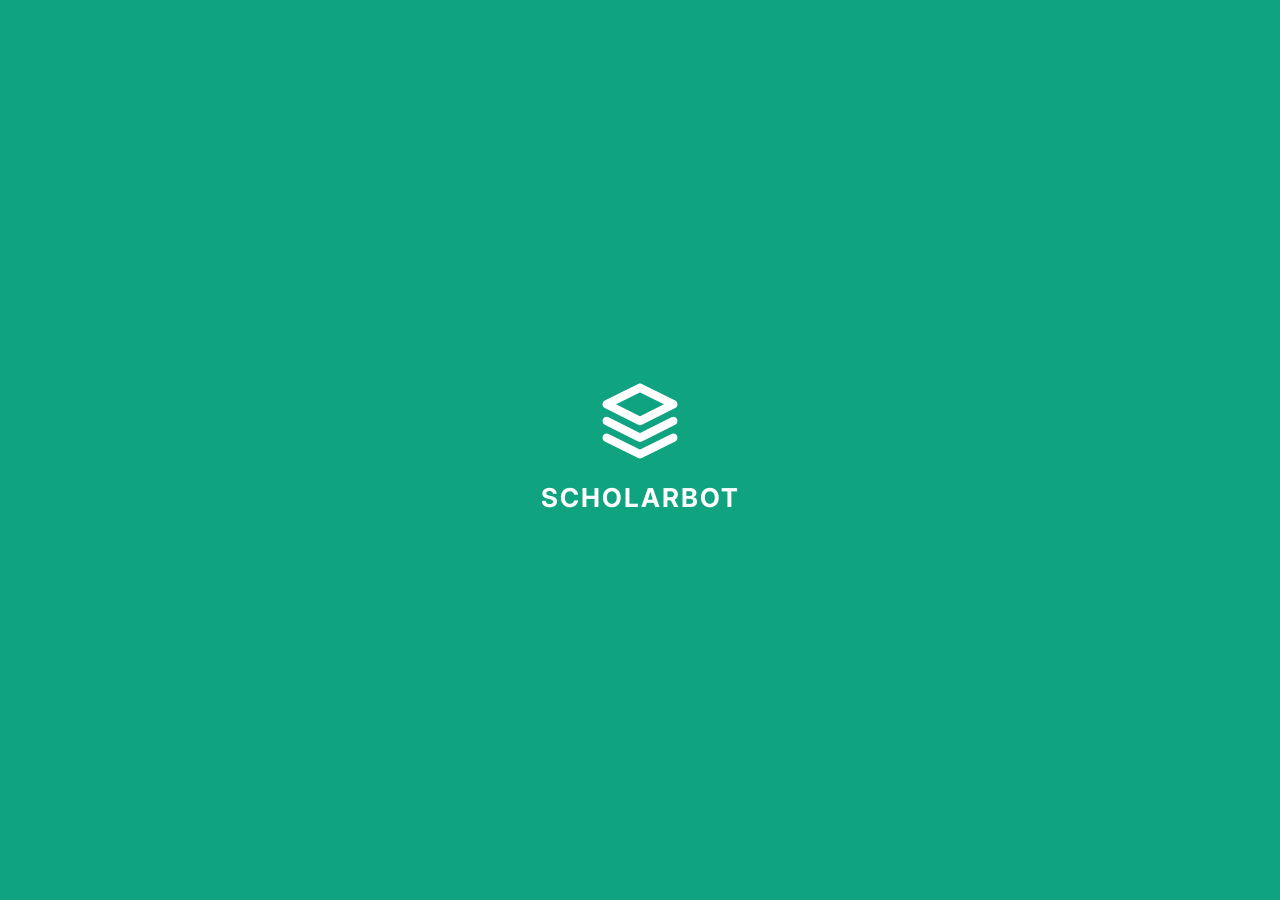
==== templates/index.html @ 211e0f04 "Initial commit: ScholarBot project" ====
<!DOCTYPE html>
<html lang="en" data-theme="dark">

<head>
  <meta charset="UTF-8">
  <meta name="viewport" content="width=device-width, initial-scale=1.0">
  <title>ScholarBot — AI Scholarship Assistant</title>
  <link rel="preconnect" href="https://fonts.googleapis.com">
  <link rel="preconnect" href="https://fonts.gstatic.com" crossorigin>
  <link href="https://fonts.googleapis.com/css2?family=Inter:wght@300;400;500;600;700&display=swap" rel="stylesheet">
  <link rel="stylesheet" href="/static/css/style.css">
</head>

<body>

  <!-- ═══ SPLASH SCREEN ═══ -->
  <div id="splash-screen" class="splash-screen">
    <div class="splash-logo-container">
      <svg class="splash-logo" width="80" height="80" viewBox="0 0 24 24" fill="none" stroke="white" stroke-width="2.5"
        stroke-linecap="round" stroke-linejoin="round">
        <polygon class="layer layer-1" points="12 2 2 7 12 12 22 7 12 2"></polygon>
        <polyline class="layer layer-2" points="2 12 12 17 22 12"></polyline>
        <polyline class="layer layer-3" points="2 17 12 22 22 17"></polyline>
      </svg>
    </div>
    <div class="splash-text">ScholarBot</div>
  </div>

  <div class="layout">

    <!-- ═══ SIDEBAR ═══ -->
    <aside class="sidebar" id="sidebar">
      <div class="sidebar-top">
        <div class="brand" onclick="window.location.reload()" style="cursor:pointer" title="Home">
          <div class="brand-logo">
            <svg width="22" height="22" viewBox="0 0 24 24" fill="none">
              <path d="M12 2L2 7l10 5 10-5-10-5zM2 17l10 5 10-5M2 12l10 5 10-5" stroke="currentColor" stroke-width="2"
                stroke-linecap="round" stroke-linejoin="round" />
            </svg>
          </div>
          <span class="brand-name">ScholarBot</span>
        </div>
      </div>

      <button class="new-chat-btn" onclick="startNewChat()">
        <svg width="16" height="16" viewBox="0 0 24 24" fill="none" stroke="currentColor" stroke-width="2.5">
          <line x1="12" y1="5" x2="12" y2="19" />
          <line x1="5" y1="12" x2="19" y2="12" />
        </svg>
        New Chat
      </button>

      <div class="sidebar-nav">
        <div class="nav-label">Try asking</div>
        <button class="nav-item" onclick="injectMessage('What scholarships are available for SC students?')">
          <svg width="14" height="14" viewBox="0 0 24 24" fill="none" stroke="currentColor" stroke-width="2">
            <circle cx="12" cy="12" r="10" />
            <line x1="12" y1="8" x2="12" y2="12" />
            <line x1="12" y1="16" x2="12.01" y2="16" />
          </svg>
          SC student scholarships
        </button>
        <button class="nav-item" onclick="injectMessage('What documents do I need for NSP?')">
          <svg width="14" height="14" viewBox="0 0 24 24" fill="none" stroke="currentColor" stroke-width="2">
            <path d="M14 2H6a2 2 0 0 0-2 2v16a2 2 0 0 0 2 2h12a2 2 0 0 0 2-2V8z" />
            <polyline points="14 2 14 8 20 8" />
          </svg>
          Documents for NSP
        </button>
        <button class="nav-item" onclick="injectMessage('Girl students scholarship in Maharashtra')">
          <svg width="14" height="14" viewBox="0 0 24 24" fill="none" stroke="currentColor" stroke-width="2">
            <path
              d="M20.84 4.61a5.5 5.5 0 0 0-7.78 0L12 5.67l-1.06-1.06a5.5 5.5 0 0 0-7.78 7.78l1.06 1.06L12 21.23l7.78-7.78 1.06-1.06a5.5 5.5 0 0 0 0-7.78z" />
          </svg>
          Girl student schemes
        </button>
        <button class="nav-item" onclick="injectMessage('How does the NSP portal work?')">
          <svg width="14" height="14" viewBox="0 0 24 24" fill="none" stroke="currentColor" stroke-width="2">
            <circle cx="12" cy="12" r="10" />
            <path d="M9.09 9a3 3 0 0 1 5.83 1c0 2-3 3-3 3" />
            <line x1="12" y1="17" x2="12.01" y2="17" />
          </svg>
          How NSP works
        </button>
        <button class="nav-item" onclick="injectMessage('Income limit for OBC scholarship?')">
          <svg width="14" height="14" viewBox="0 0 24 24" fill="none" stroke="currentColor" stroke-width="2">
            <line x1="12" y1="1" x2="12" y2="23" />
            <path d="M17 5H9.5a3.5 3.5 0 0 0 0 7h5a3.5 3.5 0 0 1 0 7H6" />
          </svg>
          OBC income limit
        </button>
        <button class="nav-item" onclick="injectMessage('B.Tech scholarships for 2nd year students')">
          <svg width="14" height="14" viewBox="0 0 24 24" fill="none" stroke="currentColor" stroke-width="2">
            <path d="M22 10v6M2 10l10-5 10 5-10 5z" />
            <path d="M6 12v5c3 3 9 3 12 0v-5" />
          </svg>
          B.Tech scholarships
        </button>

        <div id="recent-searches-list"></div>
      </div>

      <div class="sidebar-footer">
        <button class="theme-btn" onclick="toggleTheme()" id="theme-btn">
          <svg class="icon-sun" width="15" height="15" viewBox="0 0 24 24" fill="none" stroke="currentColor"
            stroke-width="2">
            <circle cx="12" cy="12" r="5" />
            <line x1="12" y1="1" x2="12" y2="3" />
            <line x1="12" y1="21" x2="12" y2="23" />
            <line x1="4.22" y1="4.22" x2="5.64" y2="5.64" />
            <line x1="18.36" y1="18.36" x2="19.78" y2="19.78" />
            <line x1="1" y1="12" x2="3" y2="12" />
            <line x1="21" y1="12" x2="23" y2="12" />
            <line x1="4.22" y1="19.78" x2="5.64" y2="18.36" />
            <line x1="18.36" y1="5.64" x2="19.78" y2="4.22" />
          </svg>
          <svg class="icon-moon" width="15" height="15" viewBox="0 0 24 24" fill="none" stroke="currentColor"
            stroke-width="2" style="display:none">
            <path d="M21 12.79A9 9 0 1 1 11.21 3 7 7 0 0 0 21 12.79z" />
          </svg>
          <span id="theme-label">Light mode</span>
        </button>
      </div>
    </aside>

    <!-- ═══ MAIN ═══ -->
    <main class="main">

      <!-- Topbar -->
      <header class="topbar">

        <div class="topbar-center">
          <div class="model-badge">
            <div class="model-dot"></div>
            ScholarBot AI
          </div>
        </div>

        <div class="topbar-right">
          <div class="profile-pill" id="profile-pill" style="display:none">
            <span id="profile-pill-text">0/7 collected</span>
          </div>
          <button class="icon-action" onclick="startNewChat()" title="New chat">
            <svg width="17" height="17" viewBox="0 0 24 24" fill="none" stroke="currentColor" stroke-width="2">
              <path d="M11 4H4a2 2 0 0 0-2 2v14a2 2 0 0 0 2 2h14a2 2 0 0 0 2-2v-7" />
              <path d="M18.5 2.5a2.121 2.121 0 0 1 3 3L12 15l-4 1 1-4 9.5-9.5z" />
            </svg>
          </button>
          <button class="icon-action" id="account-btn" onclick="openAccountMenu(event)" title="Account">
            <svg width="17" height="17" viewBox="0 0 24 24" fill="none" stroke="currentColor" stroke-width="2" id="account-icon">
              <path d="M20 21v-2a4 4 0 0 0-4-4H8a4 4 0 0 0-4 4v2" />
              <circle cx="12" cy="7" r="4" />
            </svg>
          </button>
        </div>
      </header>

      <!-- Messages -->
      <div class="messages" id="messages">

        <!-- Welcome -->
        <div class="welcome" id="welcome">
          <div class="welcome-icon">
            <svg width="42" height="42" viewBox="0 0 24 24" fill="none">
              <path d="M12 2L2 7l10 5 10-5-10-5zM2 17l10 5 10-5M2 12l10 5 10-5" stroke="currentColor" stroke-width="2"
                stroke-linecap="round" stroke-linejoin="round" />
            </svg>
          </div>
          <h1>How can I help you?</h1>
          <p>I'm ScholarBot — your AI guide to Indian scholarships. Chat naturally, I understand everything.</p>

          <div class="suggestion-grid">
            <button class="suggestion" onclick="injectMessage('Hi! Help me find scholarships')">
              <span class="suggestion-icon">🎓</span>
              <span>Find my scholarships</span>
            </button>
            <button class="suggestion" onclick="injectMessage('What documents do I need for scholarships?')">
              <span class="suggestion-icon">📄</span>
              <span>Documents required</span>
            </button>
            <button class="suggestion" onclick="injectMessage('Explain the NSP portal and how to apply')">
              <span class="suggestion-icon">🌐</span>
              <span>NSP portal guide</span>
            </button>
            <button class="suggestion" onclick="injectMessage('What scholarships exist for girls in engineering?')">
              <span class="suggestion-icon">👩‍💻</span>
              <span>Girls in engineering</span>
            </button>
            <button class="suggestion"
              onclick="injectMessage('I am SC category student with 75% marks, income 2 lakh. What can I get?')">
              <span class="suggestion-icon">⚡</span>
              <span>Quick profile match</span>
            </button>
            <button class="suggestion" onclick="injectMessage('Scholarships list show chei (English/Telugu mixed)')">
              <span class="suggestion-icon">🗣️</span>
              <span>English & Telugu</span>
            </button>
          </div>
        </div>

      </div>

      <!-- Progress bar (below messages, above input) -->
      <div class="progress-bar-wrap" id="progress-bar-wrap" style="display:none">
        <div class="progress-steps-row" id="progress-steps-row"></div>
        <div class="progress-track">
          <div class="progress-fill" id="progress-fill"></div>
        </div>
      </div>

      <!-- Input -->
      <div class="input-area">
        <div class="input-box">
          <textarea id="input" placeholder="Message ScholarBot…" rows="1" onkeydown="onKey(event)"
            oninput="grow(this)"></textarea>
          <button class="send" id="send-btn" onclick="send()" disabled>
            <svg width="18" height="18" viewBox="0 0 24 24" fill="none">
              <path d="M22 2L11 13" stroke="currentColor" stroke-width="2.5" stroke-linecap="round"
                stroke-linejoin="round" />
              <path d="M22 2L15 22 11 13 2 9l20-7z" stroke="currentColor" stroke-width="2.5" stroke-linecap="round"
                stroke-linejoin="round" />
            </svg>
          </button>
        </div>
        <p class="input-note">ScholarBot uses AI — verify deadlines on official portals before applying.</p>
      </div>

    </main>
  </div>

  <!-- Idle Animation Layer -->
  <div class="nebula"></div>
  <canvas id="warpCanvas"></canvas>

  <!-- Auth Modal -->
  <div id="auth-modal" class="modal-backdrop" style="display:none">
    <div class="modal">
      <div class="modal-header">
        <h2 id="auth-title">Login</h2>
        <button class="icon-action" onclick="toggleAuthModal()" style="padding:4px"><svg width="18" height="18" viewBox="0 0 24 24" fill="none" stroke="currentColor" stroke-width="2"><line x1="18" y1="6" x2="6" y2="18"></line><line x1="6" y1="6" x2="18" y2="18"></line></svg></button>
      </div>
      <div class="auth-tabs">
        <button class="auth-tab active" id="tab-login" onclick="switchAuthTab('login')">Login</button>
        <button class="auth-tab" id="tab-signup" onclick="switchAuthTab('signup')">Sign Up</button>
      </div>
      <div id="auth-error" style="color:var(--error);font-size:13px;margin-bottom:10px;display:none;"></div>
      
      <!-- Login Form -->
      <form id="login-form" onsubmit="handleLogin(event)">
        <input type="email" id="login-email" class="modal-input" placeholder="Email" required>
        <input type="password" id="login-password" class="modal-input" placeholder="Password" required>
        <button type="submit" class="modal-btn">Log In</button>
      </form>
      
      <!-- Signup Form -->
      <form id="signup-form" onsubmit="handleSignup(event)" style="display:none">
        <input type="text" id="signup-username" class="modal-input" placeholder="Username" required>
        <input type="email" id="signup-email" class="modal-input" placeholder="Email" required>
        <input type="password" id="signup-password" class="modal-input" placeholder="Password" required>
        <button type="submit" class="modal-btn">Sign Up</button>
      </form>
    </div>
  </div>

  <!-- Account Dropdown Menu (hidden by default) -->
  <div id="account-dropdown" class="account-dropdown" style="display:none">
    <div class="dropdown-header">
      <button class="dropdown-username-btn" onclick="openProfileDetails()" id="dropdown-username">User</button>
      <div id="dropdown-role" style="font-size:11px;color:var(--text-3)">Standard User</div>
    </div>
    <div class="dropdown-actions">
      <button id="admin-panel-btn" class="dropdown-btn" style="display:none" onclick="openAdminPanel()">🛡️ Admin Dashboard</button>
      <button class="dropdown-btn" onclick="openProfileDetails()">👤 My Profile</button>
      <button class="dropdown-btn" onclick="handleLogout()" style="color:var(--error)">Logout</button>
    </div>
  </div>

  <!-- Admin Panel Modal -->
  <div id="admin-modal" class="modal-backdrop" style="display:none">
    <div class="modal admin-modal">
      <div class="modal-header">
        <h2>Admin Dashboard</h2>
        <button class="icon-action" onclick="closeAdminPanel()" style="padding:4px"><svg width="18" height="18" viewBox="0 0 24 24" fill="none" stroke="currentColor" stroke-width="2"><line x1="18" y1="6" x2="6" y2="18"></line><line x1="6" y1="6" x2="18" y2="18"></line></svg></button>
      </div>
      <div class="admin-content">
        <h3>Add New Scholarship</h3>
        <form id="add-scholarship-form" onsubmit="handleAddScholarship(event)" class="admin-add-form">
          <input type="text" id="add-name" class="modal-input" placeholder="Scholarship Name" required>
          <input type="text" id="add-provider" class="modal-input" placeholder="Provider" required>
          <div style="display:flex;gap:10px;">
             <input type="number" id="add-min_gpa" class="modal-input" placeholder="Min GPA (e.g 7.5)" step="0.1">
             <input type="number" id="add-max_income" class="modal-input" placeholder="Max Income">
          </div>
          <input type="text" id="add-amount" class="modal-input" placeholder="Amount (e.g. ₹50,000/year)">
          <input type="url" id="add-link" class="modal-input" placeholder="Apply Link URL">
          <button type="submit" class="modal-btn">Add Scholarship</button>
        </form>

        <div id="edit-scholarship-form-wrap" style="display:none;border-top:1px solid var(--border);padding-top:18px;margin-top:4px;"></div>

        <h3 style="margin-top:24px;margin-bottom:10px;">All Scholarships <span id="scholarship-count" style="font-size:12px;color:var(--text-3);"></span></h3>
        <div id="admin-scholarship-list" class="admin-list"></div>
      </div>
    </div>
  </div>

  <!-- Profile Details Modal -->
  <div id="profile-details-modal" class="modal-backdrop" style="display:none">
    <div class="modal" style="max-width:380px;">
      <div class="modal-header">
        <h2>My Profile</h2>
        <button class="icon-action" onclick="closeProfileDetails()" style="padding:4px"><svg width="18" height="18" viewBox="0 0 24 24" fill="none" stroke="currentColor" stroke-width="2"><line x1="18" y1="6" x2="6" y2="18"></line><line x1="6" y1="6" x2="18" y2="18"></line></svg></button>
      </div>
      <p style="font-size:12.5px;color:var(--text-3);margin-bottom:16px;">Details you've provided to ScholarBot. These are used to automatically find your scholarships in new chats.</p>
      <div id="profile-details-body"></div>
    </div>
  </div>

  <script src="/static/js/chat.js"></script>
  <script src="/static/js/auth.js"></script>
</body>

</html>
---- static/css/style.css ----
/* ─── Variables ─────────────────────────────────── */
:root {
  --sidebar-w: 260px;
  --topbar-h: 52px;
  --radius: 12px;
  --radius-msg: 18px;
  --font: 'Inter', -apple-system, BlinkMacSystemFont, sans-serif;
  --ease: cubic-bezier(.4, 0, .2, 1);
}

/* Dark theme */
[data-theme="dark"] {
  --bg: #212121;
  --bg-sidebar: #171717;
  --bg-topbar: #212121;
  --bg-input: #2f2f2f;
  --bg-bot: #2f2f2f;
  --bg-user: #2f2f2f;
  --bg-hover: #2a2a2a;
  --bg-card: #1e1e1e;
  --bg-card-hov: #252525;
  --bg-suggest: #2a2a2a;

  --text: #ececec;
  --text-2: #b4b4b4;
  --text-3: #6b6b6b;
  --text-user: #ececec;

  --border: rgba(255, 255, 255, .08);
  --border-input: rgba(255, 255, 255, .15);
  --border-focus: rgba(255, 255, 255, .3);

  --accent: #10a37f;
  --accent-2: #0d8f6e;
  --accent-glow: rgba(16, 163, 127, .2);

  --success: #4ade80;
  --success-bg: rgba(74, 222, 128, .1);
  --success-br: rgba(74, 222, 128, .2);

  --dot: #10a37f;

  --shadow: 0 0 0 1px rgba(255, 255, 255, .06), 0 4px 16px rgba(0, 0, 0, .4);
  --shadow-card: 0 2px 12px rgba(0, 0, 0, .4);
}

/* Light theme */
[data-theme="light"] {
  --bg: #ffffff;
  --bg-sidebar: #f9f9f9;
  --bg-topbar: #ffffff;
  --bg-input: #f4f4f4;
  --bg-bot: #f4f4f4;
  --bg-user: #2563eb;
  --bg-hover: #efefef;
  --bg-card: #ffffff;
  --bg-card-hov: #f8f8ff;
  --bg-suggest: #f4f4f4;

  --text: #0d0d0d;
  --text-2: #555;
  --text-3: #aaa;
  --text-user: #ffffff;

  --border: rgba(0, 0, 0, .08);
  --border-input: rgba(0, 0, 0, .15);
  --border-focus: rgba(0, 0, 0, .3);

  --accent: #10a37f;
  --accent-2: #0d8f6e;
  --accent-glow: rgba(16, 163, 127, .15);

  --success: #16a34a;
  --success-bg: rgba(22, 163, 74, .08);
  --success-br: rgba(22, 163, 74, .2);

  --dot: #10a37f;

  --shadow: 0 0 0 1px rgba(0, 0, 0, .06), 0 4px 16px rgba(0, 0, 0, .08);
  --shadow-card: 0 2px 12px rgba(0, 0, 0, .1);
}

/* ─── Reset ─────────────────────────────────────── */
*,
*::before,
*::after {
  box-sizing: border-box;
  margin: 0;
  padding: 0;
}

html,
body {
  height: 100%;
  overflow: hidden;
}

body {
  font-family: var(--font);
  font-size: 15px;
  line-height: 1.6;
  background: var(--bg);
  color: var(--text);
  -webkit-font-smoothing: antialiased;
}

button {
  cursor: pointer;
  font-family: var(--font);
}

/* ─── Layout ─────────────────────────────────────── */
.layout {
  display: flex;
  height: 100vh;
  overflow: hidden;
  position: relative;
}

/* ─── Sidebar ─────────────────────────────────────── */
.sidebar {
  width: var(--sidebar-w);
  background: var(--bg-sidebar);
  border-right: 1px solid var(--border);
  display: flex;
  flex-direction: column;
  flex-shrink: 0;
  overflow: hidden;
  transition: transform .3s var(--ease), width .3s var(--ease), min-width .3s var(--ease), border-color .3s var(--ease);
  z-index: 200;
  min-width: var(--sidebar-w);
}

.sidebar-top {
  display: flex;
  align-items: center;
  justify-content: space-between;
  padding: 14px 12px;
}

.brand {
  display: flex;
  align-items: center;
  gap: 10px;
}

.brand-logo {
  width: 32px;
  height: 32px;
  background: var(--accent);
  border-radius: 8px;
  display: flex;
  align-items: center;
  justify-content: center;
  color: white;
  flex-shrink: 0;
  transition: transform 0.25s cubic-bezier(0.34, 1.56, 0.64, 1), box-shadow 0.2s ease;
  cursor: pointer;
}

.brand-logo:hover {
  transform: scale(1.18) rotate(-5deg);
  box-shadow: 0 6px 18px var(--accent-glow);
}

.brand-logo svg {
  transition: transform 0.25s ease;
}

.brand-logo:hover svg {
  transform: rotate(12deg);
}

.brand-name {
  font-weight: 600;
  font-size: 15px;
  letter-spacing: -.2px;
}

.sidebar-close {
  display: none;
  background: none;
  border: none;
  color: var(--text-2);
  padding: 6px;
  border-radius: 6px;
}

.sidebar-close:hover {
  background: var(--bg-hover);
}

.new-chat-btn {
  margin: 4px 12px 8px;
  padding: 9px 14px;
  background: none;
  border: 1px solid var(--border-input);
  border-radius: 8px;
  color: var(--text);
  font-size: 13.5px;
  font-weight: 500;
  display: flex;
  align-items: center;
  gap: 8px;
  transition: background .15s, transform .18s cubic-bezier(0.34, 1.56, 0.64, 1), box-shadow .18s;
}

.new-chat-btn:hover {
  background: var(--bg-hover);
  transform: translateY(-2px);
  box-shadow: 0 4px 12px rgba(0, 0, 0, .25);
}

.new-chat-btn:active {
  transform: scale(.97);
}

.new-chat-btn svg {
  opacity: .7;
  transition: transform .2s ease;
}

.new-chat-btn:hover svg {
  transform: rotate(90deg);
}

.sidebar-nav {
  flex: 1;
  overflow-y: auto;
  padding: 4px 8px;
}

.sidebar-nav::-webkit-scrollbar {
  width: 3px;
}

.sidebar-nav::-webkit-scrollbar-thumb {
  background: var(--border);
}

.nav-label {
  font-size: 11px;
  font-weight: 600;
  text-transform: uppercase;
  letter-spacing: .07em;
  color: var(--text-3);
  padding: 8px 8px 4px;
}

.nav-item {
  width: 100%;
  display: flex;
  align-items: center;
  gap: 9px;
  padding: 8px 10px;
  background: none;
  border: none;
  border-radius: 7px;
  color: var(--text-2);
  font-size: 13px;
  text-align: left;
  transition: background .12s, color .12s, transform .15s cubic-bezier(0.34, 1.56, 0.64, 1);
  white-space: nowrap;
  overflow: hidden;
  text-overflow: ellipsis;
}

.nav-item:hover {
  background: var(--bg-hover);
  color: var(--text);
  transform: translateX(4px);
}

.nav-item:active {
  transform: scale(.97);
}

.nav-item svg {
  flex-shrink: 0;
  opacity: .6;
  transition: opacity .12s;
}

.nav-item:hover svg {
  opacity: 1;
}

/* History items with delete button */
.history-item-wrap {
  display: flex;
  align-items: center;
  gap: 2px;
  border-radius: 7px;
}

.history-item-wrap:hover .delete-chat-btn {
  opacity: 1;
}

.nav-item.history-item {
  flex: 1;
  min-width: 0;
  white-space: nowrap;
  overflow: hidden;
}

.history-title {
  overflow: hidden;
  text-overflow: ellipsis;
  white-space: nowrap;
  flex: 1;
}

.delete-chat-btn {
  background: none;
  border: none;
  color: var(--text-3);
  padding: 5px 6px;
  border-radius: 6px;
  display: flex;
  align-items: center;
  justify-content: center;
  flex-shrink: 0;
  opacity: 0;
  transition: opacity .15s, background .12s, color .12s;
}

.delete-chat-btn:hover {
  background: rgba(239, 68, 68, .15);
  color: #ef4444;
  opacity: 1;
}

/* Clear all history button */
.clear-all-btn {
  background: none;
  border: none;
  color: var(--text-3);
  font-size: 11px;
  font-family: var(--font);
  display: flex;
  align-items: center;
  gap: 4px;
  padding: 2px 5px;
  border-radius: 5px;
  cursor: pointer;
  transition: color .12s, background .12s;
  font-weight: 500;
  letter-spacing: .02em;
}

.clear-all-btn:hover {
  color: #ef4444;
  background: rgba(239, 68, 68, .1);
}

/* History collapse toggle */
.history-toggle-btn {
  background: none;
  border: none;
  color: var(--text-3);
  padding: 3px 4px;
  border-radius: 5px;
  display: flex;
  align-items: center;
  cursor: pointer;
  transition: color .12s, background .12s;
}

.history-toggle-btn:hover {
  color: var(--text);
  background: var(--bg-hover);
}

.history-chevron {
  transition: transform 0.25s cubic-bezier(0.4, 0, .2, 1);
}

/* Collapsed state: rotate chevron and hide list */
#recent-searches-list.history-collapsed .history-chevron {
  transform: rotate(-90deg);
}

.history-list-body {
  overflow: hidden;
  max-height: 800px;
  transition: max-height 0.3s cubic-bezier(0.4, 0, .2, 1), opacity 0.25s ease;
  opacity: 1;
}

#recent-searches-list.history-collapsed .history-list-body {
  max-height: 0;
  opacity: 0;
}

/* Empty state */
.history-empty {
  font-size: 12px;
  color: var(--text-3);
  padding: 8px 10px 4px;
  font-style: italic;
}

.sidebar-footer {
  padding: 10px 12px;
  border-top: 1px solid var(--border);
}

.theme-btn {
  width: 100%;
  display: flex;
  align-items: center;
  gap: 9px;
  padding: 9px 10px;
  background: none;
  border: 1px solid var(--border);
  border-radius: 8px;
  color: var(--text-2);
  font-size: 13px;
  transition: background .12s;
}

.theme-btn:hover {
  background: var(--bg-hover);
}

/* ─── Backdrop ─────────────────────────────────────── */
.backdrop {
  display: none;
  position: fixed;
  inset: 0;
  background: rgba(0, 0, 0, .5);
  z-index: 150;
}

/* ─── Main ─────────────────────────────────────── */
.main {
  flex: 1;
  display: flex;
  flex-direction: column;
  min-width: 0;
  overflow: hidden;
}

/* ─── Topbar ─────────────────────────────────────── */
.topbar {
  height: var(--topbar-h);
  display: flex;
  align-items: center;
  padding: 0 14px;
  border-bottom: 1px solid var(--border);
  background: var(--bg-topbar);
  flex-shrink: 0;
  gap: 10px;
}

.menu-btn {
  background: none;
  border: none;
  color: var(--text-2);
  padding: 7px;
  border-radius: 7px;
  display: flex;
  transition: background .12s, transform .18s cubic-bezier(0.34, 1.56, 0.64, 1), color .12s;
}

.menu-btn:hover {
  background: var(--bg-hover);
  transform: scale(1.1);
  color: var(--text);
}

.menu-btn:active {
  transform: scale(.93);
}

.topbar-center {
  flex: 1;
  display: flex;
  justify-content: center;
}

.model-badge {
  display: flex;
  align-items: center;
  gap: 7px;
  font-size: 14px;
  font-weight: 500;
  color: var(--text);
}

.model-dot {
  width: 7px;
  height: 7px;
  background: var(--dot);
  border-radius: 50%;
  animation: pulse 2.5s ease infinite;
}

@keyframes pulse {

  0%,
  100% {
    opacity: 1;
    transform: scale(1);
  }

  50% {
    opacity: .5;
    transform: scale(.85);
  }
}

.topbar-right {
  display: flex;
  align-items: center;
  gap: 8px;
}

.profile-pill {
  background: var(--accent-glow);
  color: var(--accent);
  font-size: 12px;
  font-weight: 600;
  padding: 4px 10px;
  border-radius: 100px;
  border: 1px solid var(--accent);
  white-space: nowrap;
}

.icon-action {
  background: none;
  border: none;
  color: var(--text-2);
  padding: 7px;
  border-radius: 7px;
  display: flex;
  transition: background .12s, transform .18s cubic-bezier(0.34, 1.56, 0.64, 1), color .12s;
}

.icon-action:hover {
  background: var(--bg-hover);
  transform: scale(1.12);
  color: var(--text);
}

.icon-action:active {
  transform: scale(.9);
}

/* ─── Messages ─────────────────────────────────────── */
.messages {
  flex: 1;
  overflow-y: auto;
  padding: 0;
  scroll-behavior: smooth;
}

/* ─── Welcome ─────────────────────────────────────── */
.welcome {
  display: flex;
  flex-direction: column;
  align-items: center;
  justify-content: center;
  padding: 60px 20px 40px;
  text-align: center;
  max-width: 800px;
  margin: 0 auto;
  animation: fadeIn 0.6s ease-out;
}

.welcome-icon {
  width: 72px;
  height: 72px;
  background: linear-gradient(135deg, #10b981 0%, #059669 100%);
  border-radius: 20px;
  display: flex;
  align-items: center;
  justify-content: center;
  margin-bottom: 24px;
  color: white;
  box-shadow: 0 0 30px rgba(16, 185, 129, 0.4);
  position: relative;
  overflow: hidden;
  transition: transform 0.3s cubic-bezier(0.34, 1.56, 0.64, 1);
}

.welcome-icon:hover {
  transform: scale(1.1) translateY(-4px);
  box-shadow: 0 0 45px rgba(16, 185, 129, 0.6);
}

.welcome h1 {
  font-size: 32px;
  font-weight: 700;
  margin-bottom: 12px;
  letter-spacing: -0.5px;
  color: var(--text);
}

.welcome p {
  color: var(--text-2);
  font-size: 16px;
  max-width: 540px;
  line-height: 1.6;
  margin-bottom: 36px;
}

.suggestion-grid {
  display: grid;
  grid-template-columns: repeat(2, 1fr);
  gap: 12px;
  width: 100%;
  max-width: 640px;
}

.suggestion {
  background: var(--bg-hover);
  border: 1px solid var(--border);
  border-radius: 12px;
  padding: 14px 18px;
  display: flex;
  align-items: center;
  gap: 12px;
  cursor: pointer;
  transition: all 0.2s cubic-bezier(0.4, 0, 0.2, 1);
  text-align: left;
  font-size: 14.5px;
  color: var(--text-2);
}

.suggestion:hover {
  background: var(--bg-3);
  border-color: #10b981;
  transform: translateY(-2px);
  color: var(--text);
}

.suggestion-icon {
  font-size: 18px;
}

.suggestion:hover {
  background: var(--bg-hover);
  border-color: var(--accent);
  color: var(--text);
  transform: translateY(-3px) scale(1.02);
  box-shadow: 0 8px 24px rgba(16, 163, 127, .18);
}

.suggestion:active {
  transform: scale(.97);
}

.suggestion-icon {
  font-size: 18px;
  flex-shrink: 0;
  transition: transform .2s ease;
}

.suggestion:hover .suggestion-icon {
  transform: scale(1.2) rotate(-5deg);
}

/* ─── Message Row ─────────────────────────────────── */
.msg-wrap {
  padding: 6px 0;
}

.msg-row {
  display: flex;
  gap: 12px;
  max-width: 780px;
  margin: 0 auto;
  padding: 8px 24px;
  animation: fadeUp .25s var(--ease) both;
}

@keyframes fadeUp {
  from {
    opacity: 0;
    transform: translateY(8px);
  }

  to {
    opacity: 1;
    transform: translateY(0);
  }
}

.msg-row.user {
  flex-direction: row-reverse;
}

/* Avatar */
.avatar {
  width: 34px;
  height: 34px;
  border-radius: 50%;
  flex-shrink: 0;
  display: flex;
  align-items: center;
  justify-content: center;
  font-size: 13px;
  font-weight: 700;
  margin-top: 2px;
}

.bot .avatar {
  background: var(--accent);
  color: white;
}

.user .avatar {
  background: #555;
  color: white;
  font-size: 11px;
}

/* Bubble */
.bubble {
  padding: 11px 16px;
  border-radius: var(--radius-msg);
  font-size: 14.5px;
  line-height: 1.7;
  max-width: 72%;
  word-break: break-word;
}

.bot .bubble {
  background: var(--bg-bot);
  color: var(--text);
  border-bottom-left-radius: 5px;
}

.user .bubble {
  background: var(--bg-user);
  color: var(--text-user);
  border-bottom-right-radius: 5px;
}

/* Markdown inside bubbles */
.bubble strong {
  font-weight: 600;
}

.bubble em {
  font-style: italic;
  color: var(--text-2);
}

.bubble a {
  color: var(--accent);
  text-decoration: none;
}

.bubble a:hover {
  text-decoration: underline;
}

.bubble ul {
  padding-left: 18px;
  margin: 6px 0;
}

.bubble ul li {
  margin: 3px 0;
}

.bubble p+p {
  margin-top: 8px;
}

.bubble .profile-block {
  margin-top: 4px;
}

.bubble .profile-block div {
  margin: 2px 0;
}

/* ─── Typing Indicator ─────────────────────────────── */
.typing-row {
  display: flex;
  gap: 12px;
  max-width: 780px;
  margin: 0 auto;
  padding: 8px 24px;
}

.typing-dots {
  display: flex;
  gap: 5px;
  padding: 14px 16px;
  background: var(--bg-bot);
  border-radius: var(--radius-msg);
  border-bottom-left-radius: 5px;
  align-items: center;
}

.dot {
  width: 8px;
  height: 8px;
  background: var(--text-3);
  border-radius: 50%;
  animation: bounce 1.3s ease infinite;
}

.dot:nth-child(2) {
  animation-delay: .18s;
}

.dot:nth-child(3) {
  animation-delay: .36s;
}

@keyframes bounce {

  0%,
  60%,
  100% {
    transform: translateY(0);
    opacity: .4;
  }

  30% {
    transform: translateY(-7px);
    opacity: 1;
  }
}

/* ─── Scholarship Cards ─────────────────────────────── */
.cards-section {
  max-width: 780px;
  margin: 0 auto;
  padding: 4px 24px 16px;
}

.cards-section-title {
  font-size: 12px;
  font-weight: 600;
  text-transform: uppercase;
  letter-spacing: .07em;
  color: var(--text-3);
  margin-bottom: 10px;
  padding-left: 2px;
}

.cards-grid {
  display: flex;
  flex-direction: column;
  gap: 10px;
}

.sch-card {
  background: var(--bg-card);
  border: 1px solid var(--border);
  border-radius: var(--radius);
  padding: 16px;
  transition: all .2s var(--ease);
  animation: cardIn .35s var(--ease) both;
}

@keyframes cardIn {
  from {
    opacity: 0;
    transform: translateY(12px);
  }

  to {
    opacity: 1;
    transform: translateY(0);
  }
}

.sch-card:hover {
  border-color: var(--accent);
  background: var(--bg-card-hov);
  box-shadow: var(--shadow-card);
  transform: translateY(-1px);
}

.sch-card-head {
  display: flex;
  align-items: flex-start;
  gap: 12px;
  margin-bottom: 10px;
}

.sch-icon {
  width: 38px;
  height: 38px;
  background: linear-gradient(135deg, var(--accent), #0d8f6e);
  border-radius: 10px;
  display: flex;
  align-items: center;
  justify-content: center;
  font-size: 17px;
  flex-shrink: 0;
}

.sch-head-info {
  flex: 1;
  min-width: 0;
}

.sch-name {
  font-weight: 600;
  font-size: 14px;
  line-height: 1.35;
  margin-bottom: 2px;
}

.sch-provider {
  font-size: 12px;
  color: var(--text-3);
}

.sch-amount {
  font-weight: 700;
  font-size: 14px;
  color: var(--success);
  white-space: nowrap;
  text-align: right;
  flex-shrink: 0;
}

.sch-tags {
  display: flex;
  flex-wrap: wrap;
  gap: 5px;
  margin-bottom: 10px;
}

.sch-tag {
  font-size: 11.5px;
  padding: 2.5px 9px;
  background: var(--success-bg);
  color: var(--success);
  border: 1px solid var(--success-br);
  border-radius: 100px;
  font-weight: 500;
}

.sch-meta {
  font-size: 12.5px;
  color: var(--text-2);
  display: flex;
  flex-direction: column;
  gap: 4px;
  margin-bottom: 12px;
}

.sch-meta-row {
  display: flex;
  align-items: flex-start;
  gap: 6px;
}

.sch-meta-val {
  color: var(--text);
  font-size: 12px;
}

.sch-apply {
  display: inline-flex;
  align-items: center;
  gap: 6px;
  background: var(--accent);
  color: white;
  text-decoration: none;
  padding: 8px 16px;
  border-radius: 8px;
  font-size: 13px;
  font-weight: 600;
  transition: background .15s, transform .15s;
}

.sch-apply:hover {
  background: var(--accent-2);
  transform: translateY(-1px);
}

/* ─── Progress bar ─────────────────────────────────── */
.progress-bar-wrap {
  padding: 6px 24px 8px;
  max-width: 780px;
  margin: 0 auto;
  width: 100%;
}

.progress-steps-row {
  display: flex;
  justify-content: space-between;
  margin-bottom: 6px;
}

.ps {
  display: flex;
  flex-direction: column;
  align-items: center;
  gap: 3px;
  font-size: 10px;
  color: var(--text-3);
  font-weight: 500;
}

.ps-dot {
  width: 8px;
  height: 8px;
  border-radius: 50%;
  background: var(--border-input);
  transition: background .3s;
}

.ps-dot.done {
  background: var(--accent);
}

.ps-dot.active {
  background: var(--accent);
  box-shadow: 0 0 0 3px var(--accent-glow);
}

.ps.done {
  color: var(--accent);
}

.ps.active {
  color: var(--accent);
}

.progress-track {
  height: 3px;
  background: var(--border);
  border-radius: 2px;
  overflow: hidden;
}

.progress-fill {
  height: 100%;
  background: var(--accent);
  border-radius: 2px;
  transition: width .5s var(--ease);
  width: 0%;
}

/* ─── Input ─────────────────────────────────────── */
.input-area {
  padding: 12px 16px 16px;
  background: var(--bg);
}

.input-box {
  max-width: 780px;
  margin: 0 auto;
  background: var(--bg-input);
  border: 1px solid var(--border-input);
  border-radius: 14px;
  display: flex;
  align-items: flex-end;
  gap: 8px;
  padding: 10px 12px;
  transition: border-color .2s, box-shadow .2s;
}

.input-box:focus-within {
  border-color: var(--border-focus);
  box-shadow: 0 0 0 2px var(--accent-glow);
}

textarea {
  flex: 1;
  background: none;
  border: none;
  outline: none;
  color: var(--text);
  font-family: var(--font);
  font-size: 15px;
  line-height: 1.5;
  resize: none;
  max-height: 200px;
  overflow-y: auto;
}

textarea::placeholder {
  color: var(--text-3);
}

textarea::-webkit-scrollbar {
  width: 3px;
}

textarea::-webkit-scrollbar-thumb {
  background: var(--border);
}

.send {
  width: 36px;
  height: 36px;
  background: var(--accent);
  color: white;
  border: none;
  border-radius: 9px;
  display: flex;
  align-items: center;
  justify-content: center;
  flex-shrink: 0;
  transition: background .15s, transform .12s, opacity .15s;
}

.send:hover:not(:disabled) {
  background: var(--accent-2);
  transform: scale(1.06);
}

.send:active:not(:disabled) {
  transform: scale(.95);
}

.send:disabled {
  opacity: .35;
  cursor: default;
}

.input-note {
  max-width: 780px;
  margin: 6px auto 0;
  font-size: 11.5px;
  color: var(--text-3);
  text-align: center;
}

/* ─── Splash Screen ─────────────────────────────── */
#splash-screen {
  position: fixed;
  inset: 0;
  background: var(--accent);
  z-index: 9999;
  display: flex;
  flex-direction: column;
  align-items: center;
  justify-content: center;
  transition: transform 0.9s cubic-bezier(0.77, 0, 0.175, 1);
  will-change: transform;
}

#splash-screen.fade-out {
  transform: translateY(-100%);
}

.splash-logo-container {
  display: flex;
  flex-direction: column;
  align-items: center;
  gap: 16px;
  animation: splashFloat 4s ease-in-out infinite;
  will-change: transform;
}

.splash-text {
  color: white;
  font-size: 26px;
  font-weight: 700;
  letter-spacing: 2px;
  text-transform: uppercase;
  opacity: 0;
  margin-top: 16px;
  transform: translateY(15px);
  animation: splashTextIn 1s cubic-bezier(0.215, 0.61, 0.355, 1) forwards 1.2s;
}

.splash-logo {
  overflow: visible;
}

.splash-logo .layer {
  stroke-dasharray: 120;
  stroke-dashoffset: 120;
  opacity: 0;
  transform-origin: center;
  animation: drawLayer 1.4s cubic-bezier(0.77, 0, 0.175, 1) forwards;
}

.splash-logo .layer-1 {
  animation-delay: 0.1s;
}

.splash-logo .layer-2 {
  animation-delay: 0.35s;
}

.splash-logo .layer-3 {
  animation-delay: 0.6s;
}

@keyframes drawLayer {
  0% {
    stroke-dashoffset: 120;
    opacity: 0;
    transform: translateY(15px) scale(0.9);
  }

  20% {
    opacity: 1;
  }

  100% {
    stroke-dashoffset: 0;
    opacity: 1;
    transform: translateY(0) scale(1);
  }
}

@keyframes splashTextIn {
  from {
    opacity: 0;
    transform: translateY(15px);
  }

  to {
    opacity: 1;
    transform: translateY(0);
  }
}

@keyframes splashFloat {

  0%,
  100% {
    transform: translateY(0);
  }

  50% {
    transform: translateY(-8px);
  }
}

/* ─── Sidebar Toggle (ChatGPT Style) ─────────── */
.sidebar-toggle-btn {
  background: none;
  border: none;
  color: var(--text-3);
  padding: 6px;
  border-radius: 6px;
  display: flex;
  align-items: center;
  justify-content: center;
  cursor: pointer;
  transition: background .12s, color .12s, transform .15s ease;
}

.sidebar-toggle-btn:hover {
  background: var(--bg-hover);
  color: var(--text);
}

.show-sidebar {
  display: none;
  /* Hidden by default when sidebar is open */
  margin-right: 8px;
}

.layout.sidebar-hidden .show-sidebar {
  display: flex;
}

/* Sidebar collapse logic */
.layout.sidebar-hidden .sidebar {
  transform: translateX(-100%);
  width: 0;
  min-width: 0;
  border-right: none;
  overflow: hidden;
}

/* ─── Warp Idle Animation ───────────────────────────────────── */
#warpCanvas {
  position: fixed;
  top: 0;
  left: 0;
  width: 100vw;
  height: 100vh;
  pointer-events: none;
  z-index: 10000;
  opacity: 0;
  transition: opacity 1.5s ease-in-out;
  background: black;
}

.layout.is-idle ~ #warpCanvas {
  opacity: 1;
}

/* ─── Modals and Dropdowns ───────────────────────────────────── */
.modal-backdrop {
  position: fixed;
  top: 0; left: 0; right: 0; bottom: 0;
  background: rgba(0, 0, 0, 0.6);
  backdrop-filter: blur(4px);
  z-index: 1000;
  display: flex;
  align-items: center;
  justify-content: center;
}

.modal {
  background: var(--bg-card);
  border: 1px solid var(--border);
  border-radius: 16px;
  width: 90%;
  max-width: 400px;
  padding: 24px;
  box-shadow: 0 10px 40px rgba(0, 0, 0, 0.4);
  animation: fadeUp 0.2s cubic-bezier(0.34, 1.56, 0.64, 1);
}

.modal.admin-modal {
  max-width: 600px;
}

.modal-header {
  display: flex;
  justify-content: space-between;
  align-items: center;
  margin-bottom: 20px;
}

.modal-header h2 {
  font-size: 20px;
  font-weight: 600;
}

.auth-tabs {
  display: flex;
  margin-bottom: 20px;
  background: var(--bg-input);
  border-radius: 8px;
  padding: 4px;
}

.auth-tab {
  flex: 1;
  background: transparent;
  border: none;
  color: var(--text-2);
  padding: 8px;
  border-radius: 6px;
  font-size: 14px;
  font-weight: 600;
  cursor: pointer;
  transition: all 0.2s;
}

.auth-tab.active {
  background: var(--bg);
  color: var(--text);
  box-shadow: 0 2px 8px rgba(0,0,0,0.2);
}

.modal-input {
  width: 100%;
  background: var(--bg-input);
  border: 1px solid var(--border-input);
  padding: 12px 16px;
  border-radius: 10px;
  color: var(--text);
  margin-bottom: 12px;
  font-family: var(--font);
  outline: none;
  transition: border-color 0.2s;
}

.modal-input:focus {
  border-color: var(--accent);
}

.modal-btn {
  width: 100%;
  background: var(--accent);
  color: white;
  border: none;
  padding: 12px;
  border-radius: 10px;
  font-size: 14px;
  font-weight: 600;
  cursor: pointer;
  transition: background 0.2s, transform 0.1s;
}

.modal-btn:hover {
  background: var(--accent-2);
}

.modal-btn:active {
  transform: scale(0.98);
}

.account-dropdown {
  position: absolute;
  background: var(--bg-card);
  border: 1px solid var(--border);
  border-radius: 12px;
  width: 200px;
  z-index: 100;
  box-shadow: 0 10px 40px rgba(0, 0, 0, 0.4);
  overflow: hidden;
  animation: fadeUp 0.15s ease-out;
}

.dropdown-header {
  padding: 12px 16px;
  border-bottom: 1px solid var(--border);
}

.dropdown-actions {
  padding: 4px;
}

.dropdown-btn {
  display: block;
  width: 100%;
  text-align: left;
  background: transparent;
  border: none;
  color: var(--text);
  padding: 10px 12px;
  border-radius: 6px;
  cursor: pointer;
  transition: background 0.15s;
  font-size: 13.5px;
}

.dropdown-btn:hover {
  background: var(--bg-hover);
}

.admin-add-form {
  margin-bottom: 24px;
}

.admin-list {
  max-height: 260px;
  overflow-y: auto;
}

.modal.admin-modal {
  max-width: 600px;
  max-height: 88vh;
  overflow-y: auto;
  display: flex;
  flex-direction: column;
}

.back-btn {
  display: inline-flex;
  align-items: center;
  gap: 6px;
  background: var(--bg-hover);
  border: 1px solid var(--border);
  color: var(--text);
  padding: 6px 14px;
  border-radius: 8px;
  font-size: 13.5px;
  font-weight: 600;
  cursor: pointer;
  transition: background 0.15s, transform 0.1s;
  flex-shrink: 0;
}

.back-btn:hover {
  background: var(--bg-3);
  transform: translateX(-2px);
}

.admin-sch-row {
  display: flex;
  justify-content: space-between;
  align-items: center;
  padding: 12px;
  border: 1px solid var(--border);
  border-radius: 8px;
  margin-bottom: 8px;
  background: var(--bg);
}

.admin-sch-row {
  display: flex;
  justify-content: space-between;
  align-items: center;
  padding: 10px 12px;
  border: 1px solid var(--border);
  border-radius: 8px;
  margin-bottom: 8px;
  background: var(--bg);
  gap: 10px;
}

.admin-action-btn {
  border: none;
  padding: 5px 12px;
  border-radius: 6px;
  font-size: 12px;
  font-weight: 600;
  cursor: pointer;
  transition: opacity 0.15s;
}

.admin-action-btn:hover { opacity: 0.8; }
.admin-action-btn.edit-btn { background: var(--accent); color: white; }
.admin-action-btn.delete-btn { background: var(--error, #ef4444); color: white; }

.dropdown-username-btn {
  background: none;
  border: none;
  font-weight: 700;
  font-size: 14px;
  color: var(--text);
  cursor: pointer;
  padding: 0;
  text-align: left;
  text-decoration: underline dotted;
  text-underline-offset: 3px;
}

.dropdown-username-btn:hover { color: var(--accent); }

.profile-detail-row {
  display: flex;
  align-items: center;
  gap: 14px;
  padding: 10px 0;
  border-bottom: 1px solid var(--border);
}

.profile-detail-row:last-child { border-bottom: none; }

.profile-detail-icon { font-size: 20px; flex-shrink: 0; }

.profile-detail-label {
  font-size: 11px;
  color: var(--text-3);
  text-transform: uppercase;
  letter-spacing: 0.05em;
  margin-bottom: 2px;
}

.profile-detail-val {
  font-size: 14.5px;
  font-weight: 600;
  color: var(--text);
}

/* ─── Mobile ─────────────────────────────────────── */
@media (max-width: 640px) {
  .sidebar {
    position: fixed;
    top: 0;
    left: 0;
    height: 100%;
    box-shadow: 4px 0 24px rgba(0, 0, 0, .4);
    z-index: 200;
  }

  .layout.sidebar-hidden .sidebar {
    transform: translateX(-100%);
    width: var(--sidebar-w);
    min-width: var(--sidebar-w);
  }

  .layout:not(.sidebar-hidden) .sidebar {
    transform: translateX(0);
  }

  /* Force open button visible on mobile if needed, or keep hidden */
  .show-sidebar { display: flex !important; margin-left: -4px; }
  
  /* Sidebar stays as a column on mobile too. */
  .sidebar { width: 240px; min-width: 240px; }
  
  /* Disable intense idle animation on mobile to save battery/performance */
  .layout.is-idle ~ #warpCanvas, .layout.is-idle ~ .nebula {
    display: none !important;
  }
  
  .suggestion-grid { grid-template-columns: 1fr; max-width: 340px; }
  .msg-row { padding: 8px 14px; }
  .bubble { max-width: 86%; font-size: 14px; }
  .cards-section { padding: 4px 14px 14px; }
  .progress-bar-wrap { padding: 6px 14px 8px; }
  .input-area { padding: 10px 12px 14px; }
  .welcome { padding: 40px 16px 24px; }
  .welcome h1 { font-size: 22px; }
}
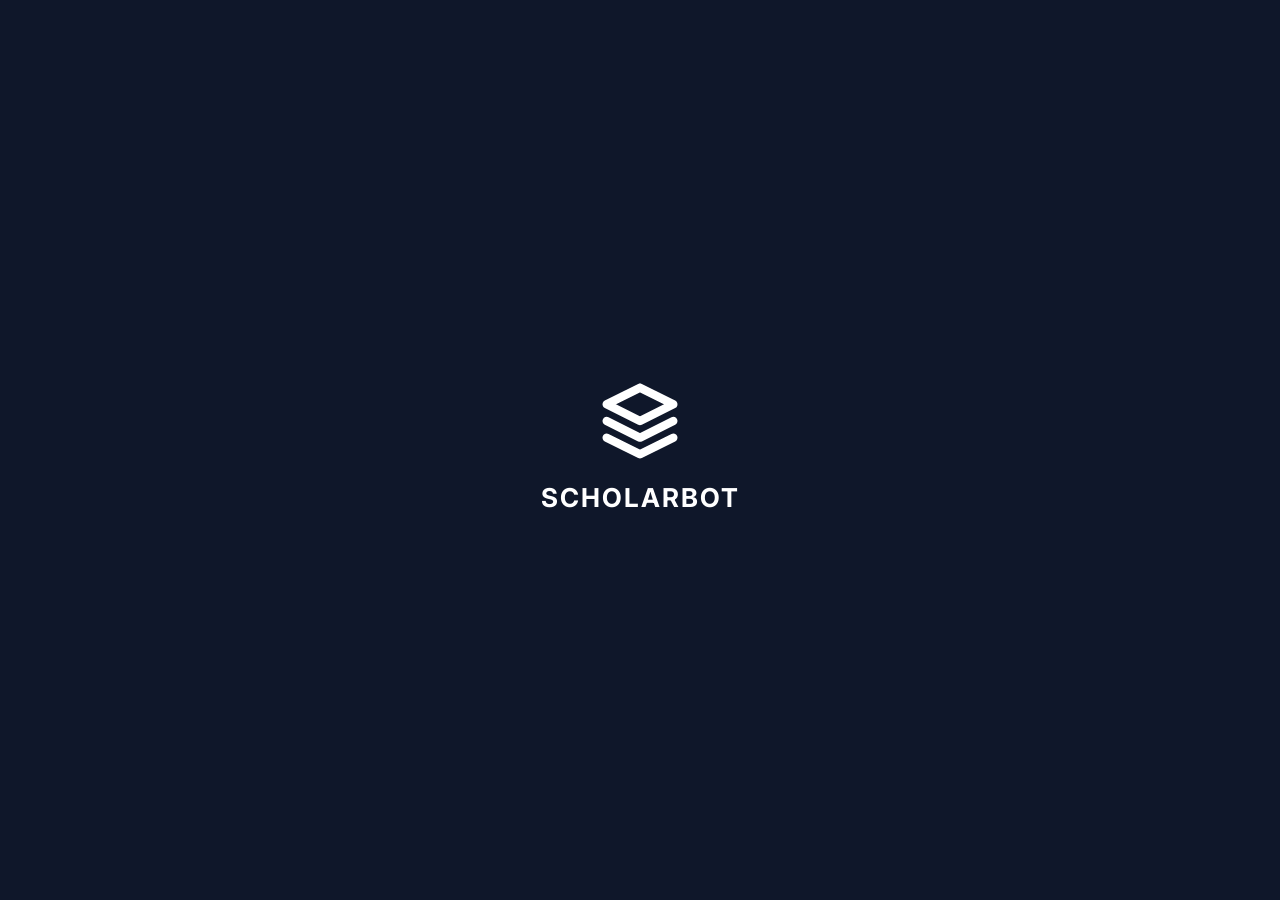
==== commit 9c2336a5: "Update idle animation timeout and other minor UI/logic improvements" ====
--- a/templates/index.html
+++ b/templates/index.html
@@ -25,6 +25,10 @@
     </div>
     <div class="splash-text">ScholarBot</div>
   </div>
+
+  <!-- ═══ PREMIUM ANIMATED BACKGROUND ═══ -->
+  <div class="cosmic-dust"></div>
+  <div class="nebula"></div>
 
   <div class="layout">
 
@@ -146,6 +150,13 @@
               <path d="M18.5 2.5a2.121 2.121 0 0 1 3 3L12 15l-4 1 1-4 9.5-9.5z" />
             </svg>
           </button>
+          <button class="icon-action" id="notif-btn" onclick="toggleNotifMenu(event)" title="Notifications" style="display:none">
+            <svg width="18" height="18" viewBox="0 0 24 24" fill="none" stroke="currentColor" stroke-width="2">
+              <path d="M18 8A6 6 0 0 0 6 8c0 7-3 9-3 9h18s-3-2-3-9"></path>
+              <path d="M13.73 21a2 2 0 0 1-3.46 0"></path>
+            </svg>
+            <span id="notif-badge" class="notif-badge" style="display:none"></span>
+          </button>
           <button class="icon-action" id="account-btn" onclick="openAccountMenu(event)" title="Account">
             <svg width="17" height="17" viewBox="0 0 24 24" fill="none" stroke="currentColor" stroke-width="2" id="account-icon">
               <path d="M20 21v-2a4 4 0 0 0-4-4H8a4 4 0 0 0-4 4v2" />
@@ -170,28 +181,28 @@
           <p>I'm ScholarBot — your AI guide to Indian scholarships. Chat naturally, I understand everything.</p>
 
           <div class="suggestion-grid">
-            <button class="suggestion" onclick="injectMessage('Hi! Help me find scholarships')">
+            <button class="suggestion btn-premium" onclick="injectMessage('Hi! Help me find scholarships')">
               <span class="suggestion-icon">🎓</span>
               <span>Find my scholarships</span>
             </button>
-            <button class="suggestion" onclick="injectMessage('What documents do I need for scholarships?')">
+            <button class="suggestion btn-premium" onclick="injectMessage('What documents do I need for scholarships?')">
               <span class="suggestion-icon">📄</span>
               <span>Documents required</span>
             </button>
-            <button class="suggestion" onclick="injectMessage('Explain the NSP portal and how to apply')">
+            <button class="suggestion btn-premium" onclick="injectMessage('Explain the NSP portal and how to apply')">
               <span class="suggestion-icon">🌐</span>
               <span>NSP portal guide</span>
             </button>
-            <button class="suggestion" onclick="injectMessage('What scholarships exist for girls in engineering?')">
+            <button class="suggestion btn-premium" onclick="injectMessage('What scholarships exist for girls in engineering?')">
               <span class="suggestion-icon">👩‍💻</span>
               <span>Girls in engineering</span>
             </button>
-            <button class="suggestion"
+            <button class="suggestion btn-premium"
               onclick="injectMessage('I am SC category student with 75% marks, income 2 lakh. What can I get?')">
               <span class="suggestion-icon">⚡</span>
               <span>Quick profile match</span>
             </button>
-            <button class="suggestion" onclick="injectMessage('Scholarships list show chei (English/Telugu mixed)')">
+            <button class="suggestion btn-premium" onclick="injectMessage('Scholarships list show chei (English/Telugu mixed)')">
               <span class="suggestion-icon">🗣️</span>
               <span>English & Telugu</span>
             </button>
@@ -213,6 +224,13 @@
         <div class="input-box">
           <textarea id="input" placeholder="Message ScholarBot…" rows="1" onkeydown="onKey(event)"
             oninput="grow(this)"></textarea>
+          <button class="voice-btn" id="voice-btn" onclick="toggleVoiceInput()" title="Speak to ScholarBot">
+            <svg width="18" height="18" viewBox="0 0 24 24" fill="none" stroke="currentColor" stroke-width="2.5" stroke-linecap="round" stroke-linejoin="round">
+              <path d="M12 2a3 3 0 0 0-3 3v7a3 3 0 0 0 6 0V5a3 3 0 0 0-3-3Z"></path>
+              <path d="M19 10v2a7 7 0 0 1-14 0v-2"></path>
+              <line x1="12" y1="19" x2="12" y2="22"></line>
+            </svg>
+          </button>
           <button class="send" id="send-btn" onclick="send()" disabled>
             <svg width="18" height="18" viewBox="0 0 24 24" fill="none">
               <path d="M22 2L11 13" stroke="currentColor" stroke-width="2.5" stroke-linecap="round"
@@ -229,7 +247,6 @@
   </div>
 
   <!-- Idle Animation Layer -->
-  <div class="nebula"></div>
   <canvas id="warpCanvas"></canvas>
 
   <!-- Auth Modal -->
@@ -270,8 +287,19 @@
     </div>
     <div class="dropdown-actions">
       <button id="admin-panel-btn" class="dropdown-btn" style="display:none" onclick="openAdminPanel()">🛡️ Admin Dashboard</button>
+      <button id="tracker-panel-btn" class="dropdown-btn" onclick="openTrackerPanel()" style="display:none">📊 My Dashboard</button>
       <button class="dropdown-btn" onclick="openProfileDetails()">👤 My Profile</button>
       <button class="dropdown-btn" onclick="handleLogout()" style="color:var(--error)">Logout</button>
+    </div>
+  </div>
+
+  <!-- Notifications Dropdown -->
+  <div id="notif-dropdown" class="account-dropdown notif-dropdown" style="display:none">
+    <div class="dropdown-header">
+      <div style="font-weight:600;color:var(--text)">Notifications</div>
+    </div>
+    <div id="notif-list" class="notif-list">
+      <div style="padding:20px;text-align:center;color:var(--text-3);font-size:13px;">No new notifications</div>
     </div>
   </div>
 
@@ -304,6 +332,20 @@
     </div>
   </div>
 
+  <!-- Tracker Panel Modal -->
+  <div id="tracker-modal" class="modal-backdrop" style="display:none">
+    <div class="modal admin-modal">
+      <div class="modal-header">
+        <h2>My Dashboard</h2>
+        <button class="icon-action" onclick="closeTrackerPanel()" style="padding:4px"><svg width="18" height="18" viewBox="0 0 24 24" fill="none" stroke="currentColor" stroke-width="2"><line x1="18" y1="6" x2="6" y2="18"></line><line x1="6" y1="6" x2="18" y2="18"></line></svg></button>
+      </div>
+      <div class="admin-content">
+        <p style="font-size:12.5px;color:var(--text-3);margin-bottom:16px;">Track all your saved and active scholarship applications here.</p>
+        <div id="tracker-scholarship-list" class="admin-list"></div>
+      </div>
+    </div>
+  </div>
+
   <!-- Profile Details Modal -->
   <div id="profile-details-modal" class="modal-backdrop" style="display:none">
     <div class="modal" style="max-width:380px;">
--- a/static/css/style.css
+++ b/static/css/style.css
@@ -10,74 +10,80 @@
 
 /* Dark theme */
 [data-theme="dark"] {
-  --bg: #212121;
-  --bg-sidebar: #171717;
-  --bg-topbar: #212121;
-  --bg-input: #2f2f2f;
-  --bg-bot: #2f2f2f;
-  --bg-user: #2f2f2f;
-  --bg-hover: #2a2a2a;
-  --bg-card: #1e1e1e;
-  --bg-card-hov: #252525;
-  --bg-suggest: #2a2a2a;
-
-  --text: #ececec;
-  --text-2: #b4b4b4;
-  --text-3: #6b6b6b;
-  --text-user: #ececec;
+  --bg: #0f172a;
+  --bg-sidebar: rgba(15, 23, 42, 0.7);
+  --bg-topbar: rgba(15, 23, 42, 0.6);
+  --bg-input: rgba(255, 255, 255, 0.04);
+  --bg-bot: rgba(255, 255, 255, 0.04);
+  --bg-user: rgba(16, 185, 129, 0.2);
+  --bg-hover: rgba(255, 255, 255, 0.06);
+  --bg-card: rgba(255, 255, 255, 0.03);
+  --bg-card-hov: rgba(255, 255, 255, 0.06);
+  --bg-suggest: rgba(255, 255, 255, 0.04);
+
+  --text: #f1f5f9;
+  --text-2: #94a3b8;
+  --text-3: #64748b;
+  --text-user: #f1f5f9;
 
   --border: rgba(255, 255, 255, .08);
-  --border-input: rgba(255, 255, 255, .15);
-  --border-focus: rgba(255, 255, 255, .3);
-
-  --accent: #10a37f;
-  --accent-2: #0d8f6e;
-  --accent-glow: rgba(16, 163, 127, .2);
+  --border-input: rgba(255, 255, 255, .12);
+  --border-focus: rgba(16, 185, 129, .45);
+
+  --accent: #10b981;
+  --accent-2: #059669;
+  --accent-glow: rgba(16, 185, 129, .25);
 
   --success: #4ade80;
   --success-bg: rgba(74, 222, 128, .1);
   --success-br: rgba(74, 222, 128, .2);
 
-  --dot: #10a37f;
+  --dot: #10b981;
 
   --shadow: 0 0 0 1px rgba(255, 255, 255, .06), 0 4px 16px rgba(0, 0, 0, .4);
-  --shadow-card: 0 2px 12px rgba(0, 0, 0, .4);
+  --shadow-card: 0 4px 24px rgba(0, 0, 0, .5);
+
+  --glass-blur: 18px;
+  --card-border: rgba(255, 255, 255, 0.1);
 }
 
 /* Light theme */
 [data-theme="light"] {
-  --bg: #ffffff;
-  --bg-sidebar: #f9f9f9;
-  --bg-topbar: #ffffff;
-  --bg-input: #f4f4f4;
-  --bg-bot: #f4f4f4;
-  --bg-user: #2563eb;
-  --bg-hover: #efefef;
-  --bg-card: #ffffff;
-  --bg-card-hov: #f8f8ff;
-  --bg-suggest: #f4f4f4;
-
-  --text: #0d0d0d;
-  --text-2: #555;
-  --text-3: #aaa;
+  --bg: #f0fdf4;
+  --bg-sidebar: rgba(255, 255, 255, 0.65);
+  --bg-topbar: rgba(255, 255, 255, 0.6);
+  --bg-input: rgba(0, 0, 0, 0.03);
+  --bg-bot: rgba(0, 0, 0, 0.03);
+  --bg-user: #10b981;
+  --bg-hover: rgba(0, 0, 0, 0.04);
+  --bg-card: rgba(255, 255, 255, 0.5);
+  --bg-card-hov: rgba(255, 255, 255, 0.7);
+  --bg-suggest: rgba(255, 255, 255, 0.5);
+
+  --text: #0f172a;
+  --text-2: #475569;
+  --text-3: #94a3b8;
   --text-user: #ffffff;
 
   --border: rgba(0, 0, 0, .08);
-  --border-input: rgba(0, 0, 0, .15);
-  --border-focus: rgba(0, 0, 0, .3);
-
-  --accent: #10a37f;
-  --accent-2: #0d8f6e;
-  --accent-glow: rgba(16, 163, 127, .15);
+  --border-input: rgba(0, 0, 0, .12);
+  --border-focus: rgba(16, 185, 129, .45);
+
+  --accent: #10b981;
+  --accent-2: #059669;
+  --accent-glow: rgba(16, 185, 129, .18);
 
   --success: #16a34a;
   --success-bg: rgba(22, 163, 74, .08);
   --success-br: rgba(22, 163, 74, .2);
 
-  --dot: #10a37f;
+  --dot: #10b981;
 
   --shadow: 0 0 0 1px rgba(0, 0, 0, .06), 0 4px 16px rgba(0, 0, 0, .08);
-  --shadow-card: 0 2px 12px rgba(0, 0, 0, .1);
+  --shadow-card: 0 4px 24px rgba(0, 0, 0, .12);
+
+  --glass-blur: 18px;
+  --card-border: rgba(0, 0, 0, 0.08);
 }
 
 /* ─── Reset ─────────────────────────────────────── */
@@ -104,24 +110,246 @@
   -webkit-font-smoothing: antialiased;
 }
 
+/* ═══ PREMIUM ANIMATED BACKGROUND ═══════════════ */
+
+/* ─── Nebula container: holds floating orbs ───── */
+.nebula {
+  position: fixed;
+  inset: 0;
+  z-index: 0;
+  pointer-events: none;
+  overflow: hidden;
+}
+
+/* ─── Morphing Nebula Clouds ────────────────── */
+.nebula::before,
+.nebula::after,
+.nebula-cloud {
+  content: '';
+  position: absolute;
+  border-radius: 50%;
+  filter: blur(120px) contrast(130%);
+  opacity: 0.6;
+  will-change: transform;
+  mix-blend-mode: color-dodge;
+  animation: nebulaMorph 25s ease-in-out infinite alternate;
+}
+
+[data-theme="dark"] .nebula::before {
+  width: 70vw; height: 70vw;
+  top: -10%; left: -10%;
+  background: radial-gradient(circle, rgba(139, 92, 246, 0.4) 0%, rgba(139, 92, 246, 0) 70%);
+}
+
+[data-theme="dark"] .nebula::after {
+  width: 60vw; height: 60vw;
+  bottom: -15%; right: -5%;
+  background: radial-gradient(circle, rgba(59, 130, 246, 0.35) 0%, rgba(59, 130, 246, 0) 70%);
+  animation-duration: 35s;
+}
+
+/* Extra clouds via pseudo-elements on layout */
+.layout::before {
+  content: '';
+  position: fixed;
+  width: 50vw; height: 50vw;
+  top: 40%; left: 30%;
+  background: radial-gradient(circle, rgba(236, 72, 153, 0.25) 0%, rgba(236, 72, 153, 0) 70%);
+  filter: blur(110px);
+  z-index: -1;
+  pointer-events: none;
+  mix-blend-mode: color-dodge;
+  animation: nebulaMorph 30s ease-in-out infinite alternate-reverse;
+}
+
+@keyframes nebulaMorph {
+  0% { transform: translate(0, 0) rotate(0deg) scale(1); }
+  50% { transform: translate(5%, 10%) rotate(15deg) scale(1.1); }
+  100% { transform: translate(-5%, -5%) rotate(-10deg) scale(0.9); }
+}
+
+/* ─── Two-Layer Starfield ───────────────────── */
+body::before {
+  content: '';
+  position: fixed;
+  inset: -100px;
+  z-index: -2;
+  background-image: 
+    radial-gradient(1.5px 1.5px at 20px 30px, #fff, rgba(0,0,0,0)),
+    radial-gradient(1px 1px at 50px 70px, #fff, rgba(0,0,0,0)),
+    radial-gradient(2px 2px at 90px 40px, #fff, rgba(0,0,0,0)),
+    radial-gradient(1.5px 1.5px at 130px 80px, #fff, rgba(0,0,0,0)),
+    radial-gradient(1px 1px at 160px 120px, #fff, rgba(0,0,0,0));
+  background-repeat: repeat;
+  background-size: 200px 200px;
+  opacity: 0.15;
+  animation: starRotate 240s linear infinite;
+}
+
+body::after {
+  content: '';
+  position: fixed;
+  inset: 0;
+  z-index: -2;
+  background-image: 
+    radial-gradient(3px 3px at 25% 25%, #fff, rgba(0,0,0,0)),
+    radial-gradient(3px 3px at 75% 75%, #fff, rgba(0,0,0,0)),
+    radial-gradient(2.5px 2.5px at 50% 10%, #fff, rgba(0,0,0,0)),
+    radial-gradient(2.5px 2.5px at 10% 80%, #fff, rgba(0,0,0,0));
+  background-size: 400px 400px;
+  opacity: 0.3;
+  animation: starTwinkle 4s ease-in-out infinite;
+}
+
+@keyframes starRotate {
+  from { transform: rotate(0deg); }
+  to { transform: rotate(360deg); }
+}
+
+@keyframes starTwinkle {
+  0%, 100% { opacity: 0.1; transform: scale(0.8); }
+  50% { opacity: 0.4; transform: scale(1.1); }
+}
+
+/* ─── Silk Scrollbars ────────────────────────── */
+::-webkit-scrollbar {
+  width: 6px;
+  height: 6px;
+}
+
+::-webkit-scrollbar-track {
+  background: transparent;
+}
+
+::-webkit-scrollbar-thumb {
+  background: rgba(255, 255, 255, 0.1);
+  border-radius: 100px;
+  border: 2px solid transparent;
+  background-clip: content-box;
+}
+
+::-webkit-scrollbar-thumb:hover {
+  background: rgba(255, 255, 255, 0.2);
+  background-clip: content-box;
+}
+
+[data-theme="light"] ::-webkit-scrollbar-thumb {
+  background: rgba(0, 0, 0, 0.1);
+  background-clip: content-box;
+}
+
+/* ─── Sub-noise layer for cosmic dust ───────── */
+.cosmic-dust {
+  position: fixed;
+  inset: 0;
+  z-index: -3;
+  pointer-events: none;
+  opacity: 0.03;
+  background-image: url("data:image/svg+xml,%3Csvg viewBox='0 0 256 256' xmlns='http://www.w3.org/2000/svg'%3E%3Cfilter id='noise'%3E%3CfeTurbulence type='fractalNoise' baseFrequency='0.65' numOctaves='3' stitchTiles='stitch'/%3E%3C/filter%3E%3Crect width='100%25' height='100%25' filter='url(%23noise)'/%3E%3C/svg%3E");
+}
+
+/* ─── Gentle aurora sweep across top ─────────── */
+.nebula {
+  /* Re-declare to layer the aurora gradient on top of the orbs */
+}
+
+[data-theme="dark"] .nebula {
+  background:
+    linear-gradient(
+      135deg,
+      rgba(16, 185, 129, 0.06) 0%,
+      transparent 35%,
+      rgba(59, 130, 246, 0.04) 55%,
+      transparent 75%,
+      rgba(236, 72, 153, 0.03) 100%
+    );
+  animation: auroraSweep 30s ease-in-out infinite alternate;
+}
+
+[data-theme="light"] .nebula {
+  background:
+    linear-gradient(
+      135deg,
+      rgba(16, 185, 129, 0.04) 0%,
+      transparent 35%,
+      rgba(59, 130, 246, 0.03) 55%,
+      transparent 75%,
+      rgba(236, 72, 153, 0.02) 100%
+    );
+  animation: auroraSweep 30s ease-in-out infinite alternate;
+}
+
+/* ─── Vignette for focus ─────────────────────── */
+.nebula::after {
+  /* This is already used for Orb 2, so let's use another pseudo-element or just overlay on .nebula */
+}
+
+.nebula {
+  box-shadow: inset 0 0 150px rgba(0,0,0,0.5);
+}
+
+[data-theme="light"] .nebula {
+  box-shadow: inset 0 0 150px rgba(255,255,255,0.3);
+}
+
+/* ─── Glass Shine Reflection ────────────────── */
+.nebula::before {
+  /* Use layout::after for glass shine since nebula::before is an orb */
+}
+
+.layout::after {
+  content: '';
+  position: fixed;
+  inset: 0;
+  z-index: 2;
+  pointer-events: none;
+  background: linear-gradient(135deg, rgba(255,255,255,0.03) 0%, transparent 50%, rgba(255,255,255,0.01) 100%);
+  opacity: 0.8;
+}
+
+[data-theme="light"] .layout::after {
+  background: linear-gradient(135deg, rgba(255,255,255,0.2) 0%, transparent 50%, rgba(255,255,255,0.05) 100%);
+}
+
+@keyframes auroraSweep {
+  0% {
+    background-position: 0% 0%;
+    filter: hue-rotate(0deg);
+  }
+  50% {
+    filter: hue-rotate(15deg);
+  }
+  100% {
+    background-position: 100% 100%;
+    filter: hue-rotate(-10deg);
+  }
+}
+
 button {
   cursor: pointer;
   font-family: var(--font);
 }
 
-/* ─── Layout ─────────────────────────────────────── */
 .layout {
   display: flex;
   height: 100vh;
   overflow: hidden;
   position: relative;
-}
-
-/* ─── Sidebar ─────────────────────────────────────── */
+  z-index: 1;
+  opacity: 0;
+  transition: opacity 0.8s ease-out;
+}
+
+.layout.reveal {
+  opacity: 1;
+}
+
 .sidebar {
   width: var(--sidebar-w);
   background: var(--bg-sidebar);
-  border-right: 1px solid var(--border);
+  backdrop-filter: blur(var(--glass-blur));
+  -webkit-backdrop-filter: blur(var(--glass-blur));
+  border-right: 1px solid var(--card-border);
   display: flex;
   flex-direction: column;
   flex-shrink: 0;
@@ -129,6 +357,60 @@
   transition: transform .3s var(--ease), width .3s var(--ease), min-width .3s var(--ease), border-color .3s var(--ease);
   z-index: 200;
   min-width: var(--sidebar-w);
+  transform: translateX(-30px);
+  opacity: 0;
+}
+
+.layout.reveal .sidebar {
+  animation: sidebarSlide 0.8s cubic-bezier(0.34, 1.56, 0.64, 1) forwards 0.2s;
+}
+
+@keyframes sidebarSlide {
+  to { transform: translateX(0); opacity: 1; }
+}
+
+.topbar {
+  height: var(--topbar-h);
+  display: flex;
+  align-items: center;
+  padding: 0 14px;
+  border-bottom: 1px solid var(--card-border);
+  background: var(--bg-topbar);
+  backdrop-filter: blur(var(--glass-blur));
+  -webkit-backdrop-filter: blur(var(--glass-blur));
+  flex-shrink: 0;
+  gap: 10px;
+  transform: translateY(-20px);
+  opacity: 0;
+}
+
+.layout.reveal .topbar {
+  animation: topbarSlide 0.6s ease-out forwards 0.4s;
+}
+
+@keyframes topbarSlide {
+  to { transform: translateY(0); opacity: 1; }
+}
+
+.welcome {
+  display: flex;
+  flex-direction: column;
+  align-items: center;
+  justify-content: center;
+  padding: 60px 20px 40px;
+  text-align: center;
+  max-width: 800px;
+  margin: 0 auto;
+  opacity: 0;
+  transform: translateY(15px);
+}
+
+.layout.reveal .welcome {
+  animation: welcomeStagger 0.8s ease-out forwards 0.6s;
+}
+
+@keyframes welcomeStagger {
+  to { opacity: 1; transform: translateY(0); }
 }
 
 .sidebar-top {
@@ -448,8 +730,10 @@
   display: flex;
   align-items: center;
   padding: 0 14px;
-  border-bottom: 1px solid var(--border);
+  border-bottom: 1px solid var(--card-border);
   background: var(--bg-topbar);
+  backdrop-filter: blur(var(--glass-blur));
+  -webkit-backdrop-filter: blur(var(--glass-blur));
   flex-shrink: 0;
   gap: 10px;
 }
@@ -570,19 +854,33 @@
 }
 
 .welcome-icon {
-  width: 72px;
-  height: 72px;
-  background: linear-gradient(135deg, #10b981 0%, #059669 100%);
-  border-radius: 20px;
+  width: 80px;
+  height: 80px;
+  background: linear-gradient(135deg, #10b981 0%, #3b82f6 100%);
+  border-radius: 24px;
   display: flex;
   align-items: center;
   justify-content: center;
-  margin-bottom: 24px;
+  margin-bottom: 30px;
   color: white;
-  box-shadow: 0 0 30px rgba(16, 185, 129, 0.4);
+  box-shadow: 0 0 40px rgba(16, 185, 129, 0.5);
   position: relative;
   overflow: hidden;
-  transition: transform 0.3s cubic-bezier(0.34, 1.56, 0.64, 1);
+  transition: transform 0.4s cubic-bezier(0.34, 1.56, 0.64, 1);
+}
+
+.welcome-icon::before {
+  content: '';
+  position: absolute;
+  inset: -2px;
+  background: conic-gradient(from var(--angle), transparent 70%, #fff);
+  animation: rotateAngle 4s linear infinite;
+  opacity: 0.5;
+}
+
+.welcome-icon:hover {
+  transform: scale(1.1) rotate(5deg);
+  box-shadow: 0 0 60px rgba(16, 185, 129, 0.7);
 }
 
 .welcome-icon:hover {
@@ -615,18 +913,22 @@
 }
 
 .suggestion {
-  background: var(--bg-hover);
-  border: 1px solid var(--border);
-  border-radius: 12px;
+  background: var(--bg-suggest);
+  backdrop-filter: blur(12px);
+  -webkit-backdrop-filter: blur(12px);
+  border: 1px solid var(--card-border);
+  border-radius: 14px;
   padding: 14px 18px;
   display: flex;
   align-items: center;
   gap: 12px;
   cursor: pointer;
-  transition: all 0.2s cubic-bezier(0.4, 0, 0.2, 1);
+  transition: all 0.3s cubic-bezier(0.175, 0.885, 0.32, 1.275);
   text-align: left;
   font-size: 14.5px;
   color: var(--text-2);
+  position: relative;
+  overflow: hidden;
 }
 
 .suggestion:hover {
@@ -854,11 +1156,32 @@
 
 .sch-card {
   background: var(--bg-card);
-  border: 1px solid var(--border);
-  border-radius: var(--radius);
+  backdrop-filter: blur(var(--glass-blur));
+  -webkit-backdrop-filter: blur(var(--glass-blur));
+  border: 1px solid var(--card-border);
+  border-radius: 16px;
   padding: 16px;
-  transition: all .2s var(--ease);
+  transition: all .35s cubic-bezier(0.175, 0.885, 0.32, 1.275);
   animation: cardIn .35s var(--ease) both;
+  position: relative;
+  overflow: hidden;
+}
+
+/* Glass shimmer sweep on hover */
+.sch-card::after {
+  content: '';
+  position: absolute;
+  top: 0;
+  left: -100%;
+  width: 100%;
+  height: 100%;
+  background: linear-gradient(90deg, transparent, rgba(255,255,255,0.05), transparent);
+  transition: 0.5s;
+  pointer-events: none;
+}
+
+.sch-card:hover::after {
+  left: 100%;
 }
 
 @keyframes cardIn {
@@ -874,10 +1197,36 @@
 }
 
 .sch-card:hover {
-  border-color: var(--accent);
+  border-color: rgba(16, 185, 129, 0.4);
   background: var(--bg-card-hov);
-  box-shadow: var(--shadow-card);
-  transform: translateY(-1px);
+  box-shadow: 0 20px 40px rgba(0,0,0,0.3);
+  transform: translateY(-6px) scale(1.01);
+}
+
+.suggestion, .sch-apply {
+  position: relative;
+  overflow: hidden;
+}
+
+.suggestion::after, .sch-apply::after {
+  content: '';
+  position: absolute;
+  top: 0;
+  left: -100%;
+  width: 100%;
+  height: 100%;
+  background: linear-gradient(
+    90deg,
+    transparent,
+    rgba(255, 255, 255, 0.15),
+    transparent
+  );
+  transition: none;
+  pointer-events: none;
+}
+
+.suggestion:hover::after, .sch-apply:hover::after {
+  animation: shineSweep 0.8s ease-in-out forwards;
 }
 
 .sch-card-head {
@@ -1048,20 +1397,22 @@
 /* ─── Input ─────────────────────────────────────── */
 .input-area {
   padding: 12px 16px 16px;
-  background: var(--bg);
+  background: transparent;
 }
 
 .input-box {
   max-width: 780px;
   margin: 0 auto;
   background: var(--bg-input);
-  border: 1px solid var(--border-input);
-  border-radius: 14px;
+  backdrop-filter: blur(var(--glass-blur));
+  -webkit-backdrop-filter: blur(var(--glass-blur));
+  border: 1px solid var(--card-border);
+  border-radius: 16px;
   display: flex;
   align-items: flex-end;
   gap: 8px;
   padding: 10px 12px;
-  transition: border-color .2s, box-shadow .2s;
+  transition: border-color .3s, box-shadow .3s;
 }
 
 .input-box:focus-within {
@@ -1135,18 +1486,21 @@
 #splash-screen {
   position: fixed;
   inset: 0;
-  background: var(--accent);
+  background: #0f172a; /* Match nebula background */
   z-index: 9999;
   display: flex;
   flex-direction: column;
   align-items: center;
   justify-content: center;
-  transition: transform 0.9s cubic-bezier(0.77, 0, 0.175, 1);
-  will-change: transform;
+  transition: all 1.2s cubic-bezier(0.77, 0, 0.175, 1);
+  will-change: transform, opacity, filter;
 }
 
 #splash-screen.fade-out {
-  transform: translateY(-100%);
+  opacity: 0;
+  transform: scale(1.5);
+  filter: blur(40px);
+  pointer-events: none;
 }
 
 .splash-logo-container {
@@ -1306,12 +1660,14 @@
 
 .modal {
   background: var(--bg-card);
-  border: 1px solid var(--border);
-  border-radius: 16px;
+  backdrop-filter: blur(24px);
+  -webkit-backdrop-filter: blur(24px);
+  border: 1px solid var(--card-border);
+  border-radius: 20px;
   width: 90%;
   max-width: 400px;
   padding: 24px;
-  box-shadow: 0 10px 40px rgba(0, 0, 0, 0.4);
+  box-shadow: 0 20px 60px rgba(0, 0, 0, 0.5);
   animation: fadeUp 0.2s cubic-bezier(0.34, 1.56, 0.64, 1);
 }
 
@@ -1550,6 +1906,212 @@
   font-weight: 600;
   color: var(--text);
 }
+
+/* ─── Glowing Liquid Border Buttons ─────────── */
+.btn-premium {
+  position: relative;
+  background: rgba(255, 255, 255, 0.05);
+  backdrop-filter: blur(10px);
+  color: white;
+  border: 1px solid rgba(255, 255, 255, 0.1);
+  padding: 12px 24px;
+  border-radius: 12px;
+  font-weight: 600;
+  cursor: pointer;
+  overflow: hidden;
+  transition: all 0.4s cubic-bezier(0.23, 1, 0.32, 1);
+  z-index: 1;
+}
+
+.btn-premium::before {
+  content: '';
+  position: absolute;
+  top: 0;
+  left: -100%;
+  width: 100%;
+  height: 100%;
+  background: linear-gradient(
+    90deg,
+    transparent,
+    rgba(255, 255, 255, 0.2),
+    transparent
+  );
+  transition: none;
+}
+
+.btn-premium:hover {
+  background: rgba(255, 255, 255, 0.1);
+  border-color: rgba(255, 255, 255, 0.3);
+  transform: translateY(-2px);
+  box-shadow: 0 10px 20px rgba(0, 0, 0, 0.2);
+}
+
+.btn-premium:hover::before {
+  animation: shineSweep 0.8s ease-in-out forwards;
+}
+
+@keyframes shineSweep {
+  0% { left: -100%; }
+  100% { left: 100%; }
+}
+
+.btn-premium:active {
+  transform: translateY(0);
+}
+
+/* ─── Data Visualization (Scanning Match) ───── */
+.match-scan {
+  position: relative;
+  overflow: hidden;
+  background: rgba(16, 185, 129, 0.15);
+  color: #10b981;
+  padding: 4px 12px;
+  border-radius: 100px;
+  font-weight: 700;
+  font-size: 12px;
+  display: inline-flex;
+  align-items: center;
+  gap: 6px;
+}
+
+.match-scan::after {
+  content: '';
+  position: absolute;
+  top: 0;
+  left: -100%;
+  width: 100%;
+  height: 100%;
+  background: linear-gradient(90deg, transparent, rgba(16, 185, 129, 0.4), transparent);
+  animation: scanSweep 2s linear infinite;
+}
+
+@keyframes scanSweep {
+  to { left: 100%; }
+}
+
+/* ─── Success Stardust Particles ────────────── */
+.stardust-particle {
+  position: fixed;
+  width: 4px;
+  height: 4px;
+  background: white;
+  border-radius: 50%;
+  pointer-events: none;
+  z-index: 9999;
+  animation: stardustFly var(--d) ease-out forwards;
+}
+
+@keyframes stardustFly {
+  0% { transform: translate(0, 0) scale(1); opacity: 1; }
+  100% { transform: translate(var(--x), var(--y)) scale(0); opacity: 0; }
+}
+
+.pulse-dot {
+  animation: pulse 1.5s infinite;
+}
+@keyframes pulse {
+  0% { transform: scale(0.95); box-shadow: 0 0 0 0 rgba(16, 185, 129, 0.7); }
+  70% { transform: scale(1); box-shadow: 0 0 0 4px rgba(16, 185, 129, 0); }
+  100% { transform: scale(0.95); box-shadow: 0 0 0 0 rgba(16, 185, 129, 0); }
+}
+
+/* ─── Voice Input ─── */
+.voice-btn {
+  background: none;
+  border: none;
+  color: var(--text-3);
+  padding: 8px;
+  cursor: pointer;
+  border-radius: 8px;
+  transition: all 0.2s;
+  display: flex;
+  align-items: center;
+  justify-content: center;
+}
+
+.voice-btn:hover {
+  background: var(--bg-hover);
+  color: var(--text);
+}
+
+.voice-btn.recording {
+  color: var(--error);
+  background: rgba(239, 68, 68, 0.1);
+  animation: voicePulse 1.2s infinite;
+}
+
+@keyframes voicePulse {
+  0% { transform: scale(1); opacity: 1; }
+  50% { transform: scale(1.1); opacity: 0.7; }
+  100% { transform: scale(1); opacity: 1; }
+}
+
+/* ─── Tracker UI ─── */
+.status-pill {
+  padding: 4px 10px;
+  border-radius: 100px;
+  font-size: 11px;
+  font-weight: 600;
+  text-transform: uppercase;
+  letter-spacing: 0.5px;
+}
+.status-saved { background: rgba(156, 163, 175, 0.1); color: #9ca3af; border: 1px solid rgba(156, 163, 175, 0.2); }
+.status-applied { background: rgba(59, 130, 246, 0.1); color: #60a5fa; border: 1px solid rgba(59, 130, 246, 0.2); }
+.status-awarded { background: rgba(16, 185, 129, 0.1); color: #34d399; border: 1px solid rgba(16, 185, 129, 0.2); }
+.status-rejected { background: rgba(239, 68, 68, 0.1); color: #f87171; border: 1px solid rgba(239, 68, 68, 0.2); }
+
+.tracker-select {
+  background: var(--bg-2);
+  border: 1px solid var(--border);
+  color: var(--text);
+  font-size: 12px;
+  padding: 4px 8px;
+  border-radius: 6px;
+  cursor: pointer;
+  outline: none;
+}
+
+/* ─── Notifications UI ─── */
+#notif-btn { position: relative; }
+.notif-badge {
+  position: absolute;
+  top: 6px;
+  right: 6px;
+  width: 8px;
+  height: 8px;
+  background: var(--error);
+  border-radius: 50%;
+  border: 2px solid var(--bg-1);
+  animation: notifPulse 2s infinite;
+}
+@keyframes notifPulse {
+  0% { transform: scale(1); box-shadow: 0 0 0 0 rgba(239, 68, 68, 0.7); }
+  70% { transform: scale(1.1); box-shadow: 0 0 0 6px rgba(239, 68, 68, 0); }
+  100% { transform: scale(1); box-shadow: 0 0 0 0 rgba(239, 68, 68, 0); }
+}
+
+.notif-dropdown {
+  width: 320px;
+  max-height: 450px;
+  overflow-y: auto;
+}
+.notif-list { padding: 8px 0; }
+.notif-item {
+  padding: 12px 16px;
+  border-bottom: 1px solid var(--border);
+  font-size: 13px;
+  color: var(--text-2);
+  line-height: 1.4;
+  transition: background 0.2s;
+  cursor: default;
+}
+.notif-item:last-child { border-bottom: none; }
+.notif-item:hover { background: var(--bg-hover); }
+.notif-item.unread { background: rgba(59, 130, 246, 0.05); color: var(--text); }
+.notif-item.deadline { border-left: 3px solid var(--error); }
+.notif-item.new { border-left: 3px solid var(--success); }
+
+
 
 /* ─── Mobile ─────────────────────────────────────── */
 @media (max-width: 640px) {
